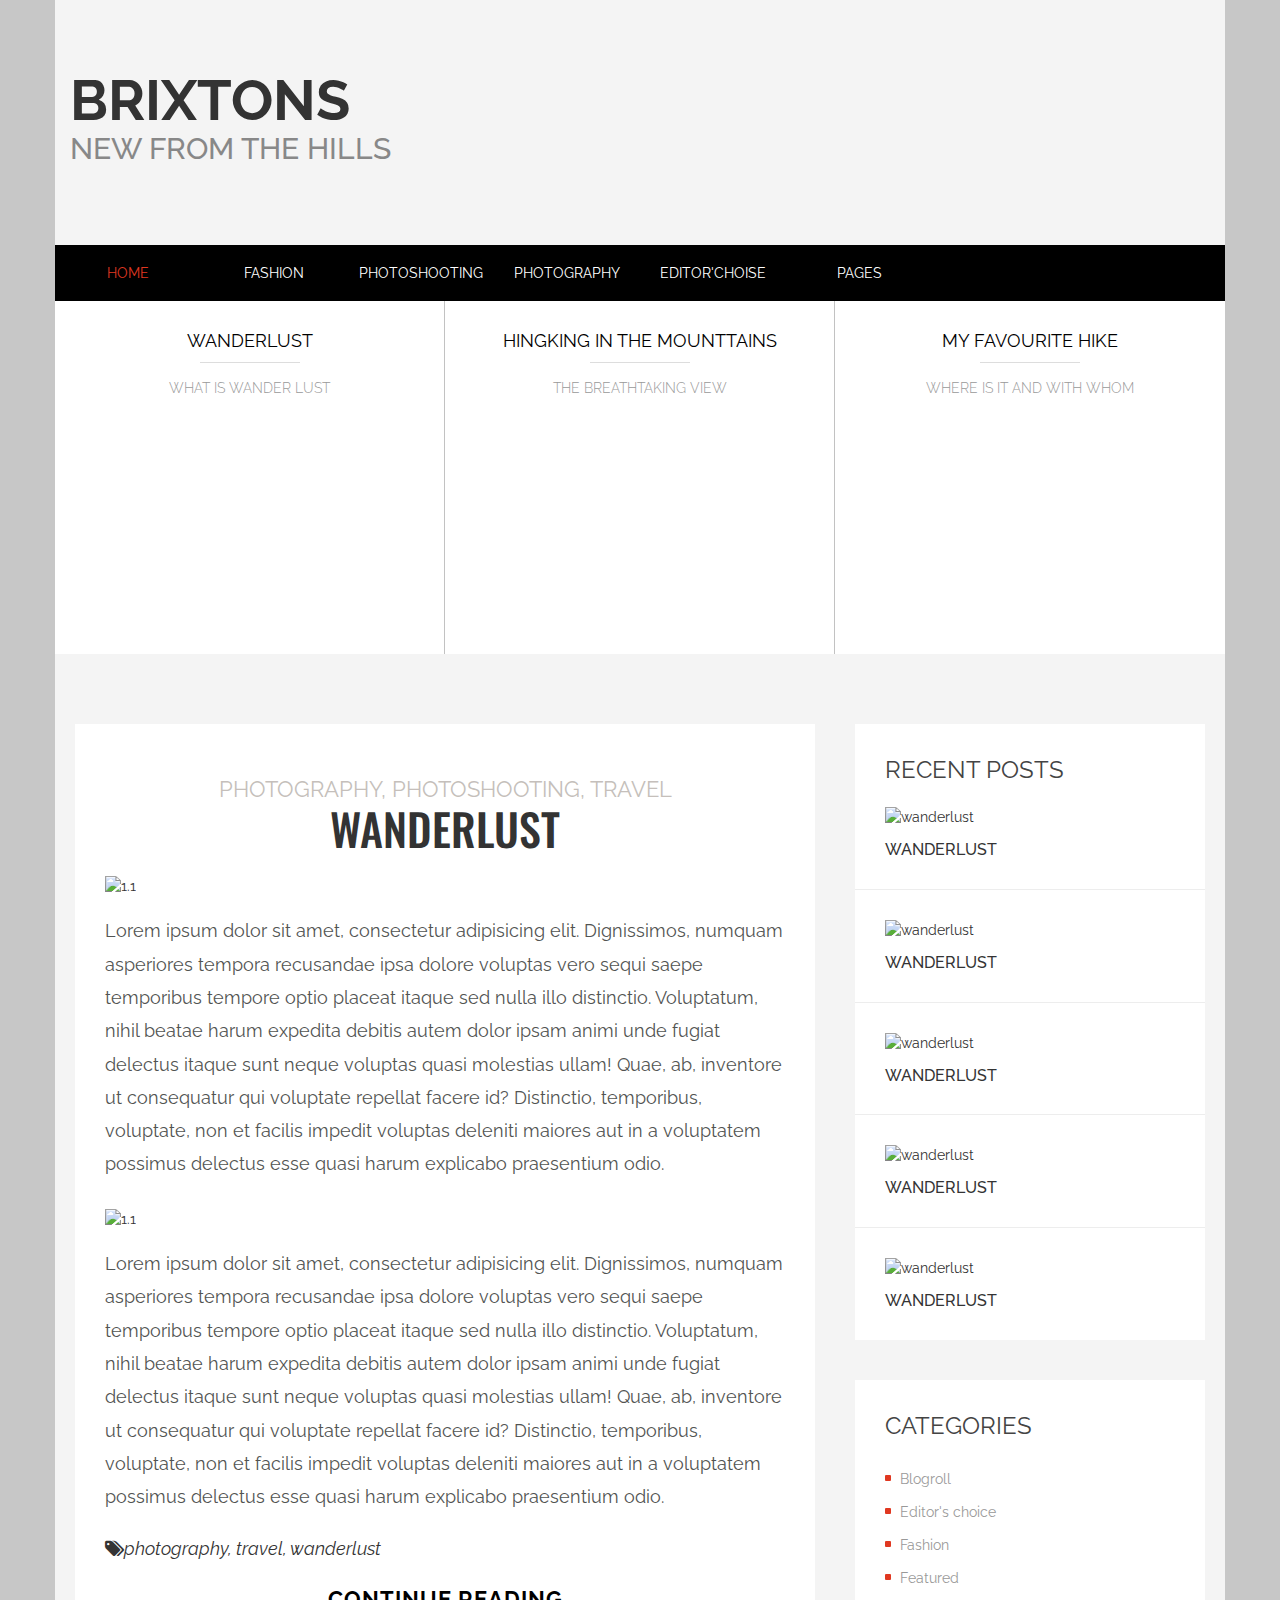
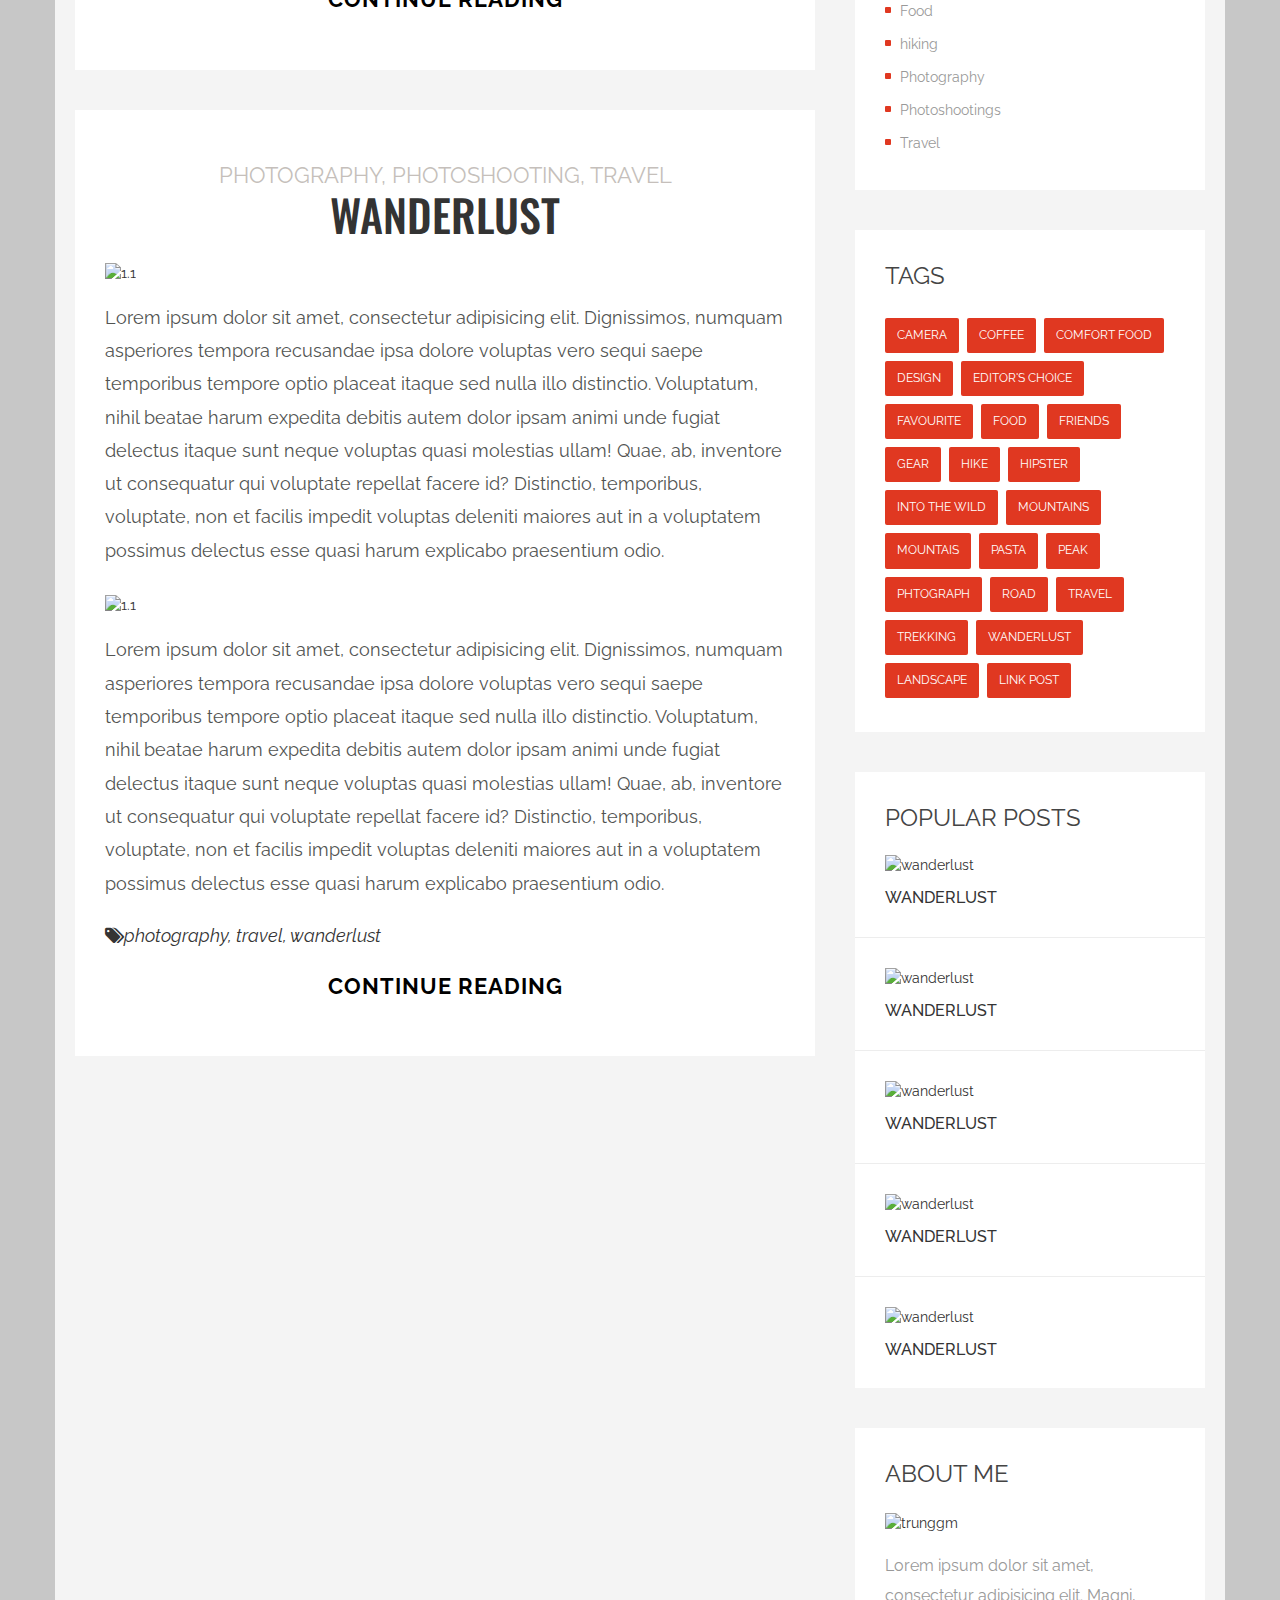
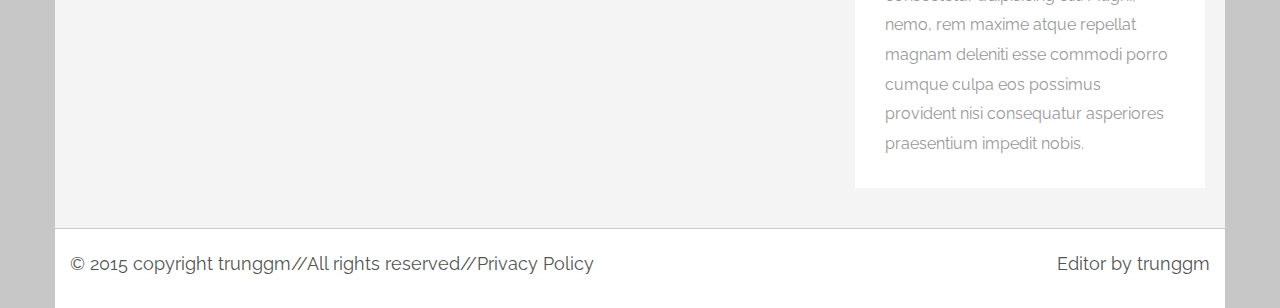
==== index.html @ 69739fd2 "add readme.md and fix error of view affix menu" ====
<!doctype html>
<html>
<head>
<meta charset="utf-8">
<meta name="viewport" content="width=device-width, initial-scale=1">
<title>Untitled Document</title>
<link href="https://fonts.googleapis.com/css?family=Oswald:300" rel="stylesheet">
<link href="https://fonts.googleapis.com/css?family=Raleway:300,400,600" rel="stylesheet">
<link rel="stylesheet" href="css/font-awesome.css">
<link href="css/bootstrap.css" rel="stylesheet">
<link href="css/style.css" rel="stylesheet">
<script type="text/javascript" src="js/jquery-3.1.0.min.js"></script>
<script type="text/javascript" src="js/bootstrap.min.js"></script>
</head>

<body style="background-color: #C7C7C7; position:relative;">
  <div class="container wrapper">
	<!--fixed navbar-->
    
    <!-- Header view -->
    <header>
      <div class="header-top row">
        <div class="col-md-4">
          <div class="header-logo">
          	<a class="header-logo-a" href="">
          		<h1 class="header-title header-top-title">brixtons</h1>
                  <h2 class="header-title header-top-small-tile">new from the hills</h2>
          	</a>
          </div>
        </div>
        <div class="col-md-8"></div>
      </div>

      <!-- Nav-bar -->
      <div class="header-nav row">
        <nav class="col-md-9 nav-bar">
          <ul class="row menu-ul nav-menu">
            <li class="col-md-2 menu-item nav-item selected"><a href="#">home</a></li>
            <li class="col-md-2 menu-item nav-item"><a href="#">fashion</a></li>
            <li class="col-md-2 menu-item nav-item"><a href="#">photoshooting</a></li>
            <li class="col-md-2 menu-item nav-item"><a href="#">photography</a></li>
            <li class="col-md-2 menu-item nav-item"><a href="#">editor'choise</a></li>
            <li class="col-md-2 menu-item nav-item"><a href="#">pages</a></li>
          </ul>
        </nav>
        <nav class="col-md-3 nav-social">
          <ul class="row menu-ul social-menu">
            <li class="col-md-3 menu-item social-item"></li>
            <li class="col-md-3 menu-item social-item"></li>
            <li class="col-md-3 menu-item social-item"></li>
            <li class="col-md-3 menu-item socila-item"></li>
          </ul>
        </nav>
      </div>

      <!-- Nav-bar-bottom -->
      <div class="header-bottom row">
        <div class="bottom-item col-md-4">
          <div class="bottom-item-title">
            <h3 class="bottom-item-heading">wanderlust</h3>
            <p class="bottom-item-desc">what is wander lust</p>
          </div>
          <div class="bottom-item-img">
          	<img class="img-responsive" src="http://brixton.premiumcoding.com/demo2/wp-content/uploads/2016/02/1.2.jpg" alt="wanderlust">
          </div>

        </div>
        <div class="bottom-item col-md-4">
          <div class="bottom-item-title">
            <h3 class="bottom-item-heading">Hingking in the mounttains</h3>
            <p class="bottom-item-desc">The breathtaking view</p>
          </div>
          <div class="bottom-item-img">
          	<img class="img-responsive" src="http://brixton.premiumcoding.com/demo2/wp-content/uploads/2016/02/14.1.jpg" alt="hiking the mountains">
          </div>
        </div>
        <div class="bottom-item col-md-4">
          <div class="bottom-item-title">
            <h3 class="bottom-item-heading">my favourite hike</h3>
            <p class="bottom-item-desc">where is it and with whom</p>
          </div>
          <div class="bottom-item-img">
          	<img class="img-responsive" src="http://brixton.premiumcoding.com/demo2/wp-content/uploads/2016/02/22.1.jpg" alt="where is it and with whom">
          </div>
        </div>
      </div>
    </header>

    <!-- Main view -->
    <main class="block-view">
      <div class="row main-wrap">
        <article class="col-md-8 article-view block-item">
          <section class="article-post-view">
            <div class="article-top">
              <div class="article-tag"><span class="article-tag-item">photography, photoshooting, travel</span></div>
              <h2 class="article-title">wanderlust</h2>
            </div>
            <div class="article-img">
              <img width="100%" height="auto" src="http://brixton.premiumcoding.com/demo2/wp-content/uploads/2015/01/1.1.jpg" class="" alt="1.1" srcset="http://brixton.premiumcoding.com/demo2/wp-content/uploads/2015/01/1.1-300x165.jpg 300w, http://brixton.premiumcoding.com/demo2/wp-content/uploads/2015/01/1.1-768x422.jpg 768w, http://brixton.premiumcoding.com/demo2/wp-content/uploads/2015/01/1.1-600x330.jpg 600w, http://brixton.premiumcoding.com/demo2/wp-content/uploads/2015/01/1.1-345x190.jpg 345w, http://brixton.premiumcoding.com/demo2/wp-content/uploads/2015/01/1.1.jpg 800w" sizes="(max-width: 800px) 100vw, 800px">
            </div>
            <div class="article-desc">
              <p>Lorem ipsum dolor sit amet, consectetur adipisicing elit. Dignissimos, numquam asperiores tempora recusandae ipsa dolore voluptas vero sequi saepe temporibus tempore optio placeat itaque sed nulla illo distinctio. Voluptatum, nihil beatae harum expedita debitis autem dolor ipsam animi unde fugiat delectus itaque sunt neque voluptas quasi molestias ullam! Quae, ab, inventore ut consequatur qui voluptate repellat facere id? Distinctio, temporibus, voluptate, non et facilis impedit voluptas deleniti maiores aut in a voluptatem possimus delectus esse quasi harum explicabo praesentium odio.</p>
               <img width="800" height="440" src="http://brixton.premiumcoding.com/demo2/wp-content/uploads/2015/01/1.1.jpg" class="" alt="1.1" srcset="http://brixton.premiumcoding.com/demo2/wp-content/uploads/2015/01/1.1-300x165.jpg 300w, http://brixton.premiumcoding.com/demo2/wp-content/uploads/2015/01/1.1-768x422.jpg 768w, http://brixton.premiumcoding.com/demo2/wp-content/uploads/2015/01/1.1-600x330.jpg 600w, http://brixton.premiumcoding.com/demo2/wp-content/uploads/2015/01/1.1-345x190.jpg 345w, http://brixton.premiumcoding.com/demo2/wp-content/uploads/2015/01/1.1.jpg 800w" sizes="(max-width: 800px) 100vw, 800px">
              <p>Lorem ipsum dolor sit amet, consectetur adipisicing elit. Dignissimos, numquam asperiores tempora recusandae ipsa dolore voluptas vero sequi saepe temporibus tempore optio placeat itaque sed nulla illo distinctio. Voluptatum, nihil beatae harum expedita debitis autem dolor ipsam animi unde fugiat delectus itaque sunt neque voluptas quasi molestias ullam! Quae, ab, inventore ut consequatur qui voluptate repellat facere id? Distinctio, temporibus, voluptate, non et facilis impedit voluptas deleniti maiores aut in a voluptatem possimus delectus esse quasi harum explicabo praesentium odio.</p>
            </div>
            <div class="category-tag">
            	<span class="tag-item"><i class="fa fa-tags" aria-hidden="true"></i><em>photography, travel, wanderlust</em></span>
            </div>
            <div class="reade-more">
            	<a href="#" class="more-link">continue reading</a>
            </div>
            
           	<!--<div class="bottom-post">
            	<div class="post-meta">
                	<a href="#" class="post-meta-time post-meta-item">January 23, 2015</a>
                    <a href="#" class="post-meta-author post-meta-item">by trunggm</a>
                </div>
                
                <div class="share-social"></div>
            	
            </div>-->
          </section>
          
          
           <section class="article-post-view">
            <div class="article-top">
              <div class="article-tag"><span class="article-tag-item">photography, photoshooting, travel</span></div>
              <h2 class="article-title">wanderlust</h2>
            </div>
            <div class="article-img">
              <img width="100%" height="auto" src="http://brixton.premiumcoding.com/demo2/wp-content/uploads/2015/01/1.1.jpg" class="" alt="1.1" srcset="http://brixton.premiumcoding.com/demo2/wp-content/uploads/2015/01/1.1-300x165.jpg 300w, http://brixton.premiumcoding.com/demo2/wp-content/uploads/2015/01/1.1-768x422.jpg 768w, http://brixton.premiumcoding.com/demo2/wp-content/uploads/2015/01/1.1-600x330.jpg 600w, http://brixton.premiumcoding.com/demo2/wp-content/uploads/2015/01/1.1-345x190.jpg 345w, http://brixton.premiumcoding.com/demo2/wp-content/uploads/2015/01/1.1.jpg 800w" sizes="(max-width: 800px) 100vw, 800px">
            </div>
            <div class="article-desc">
              <p>Lorem ipsum dolor sit amet, consectetur adipisicing elit. Dignissimos, numquam asperiores tempora recusandae ipsa dolore voluptas vero sequi saepe temporibus tempore optio placeat itaque sed nulla illo distinctio. Voluptatum, nihil beatae harum expedita debitis autem dolor ipsam animi unde fugiat delectus itaque sunt neque voluptas quasi molestias ullam! Quae, ab, inventore ut consequatur qui voluptate repellat facere id? Distinctio, temporibus, voluptate, non et facilis impedit voluptas deleniti maiores aut in a voluptatem possimus delectus esse quasi harum explicabo praesentium odio.</p>
               <img width="800" height="440" src="http://brixton.premiumcoding.com/demo2/wp-content/uploads/2015/01/1.1.jpg" class="" alt="1.1" srcset="http://brixton.premiumcoding.com/demo2/wp-content/uploads/2015/01/1.1-300x165.jpg 300w, http://brixton.premiumcoding.com/demo2/wp-content/uploads/2015/01/1.1-768x422.jpg 768w, http://brixton.premiumcoding.com/demo2/wp-content/uploads/2015/01/1.1-600x330.jpg 600w, http://brixton.premiumcoding.com/demo2/wp-content/uploads/2015/01/1.1-345x190.jpg 345w, http://brixton.premiumcoding.com/demo2/wp-content/uploads/2015/01/1.1.jpg 800w" sizes="(max-width: 800px) 100vw, 800px">
              <p>Lorem ipsum dolor sit amet, consectetur adipisicing elit. Dignissimos, numquam asperiores tempora recusandae ipsa dolore voluptas vero sequi saepe temporibus tempore optio placeat itaque sed nulla illo distinctio. Voluptatum, nihil beatae harum expedita debitis autem dolor ipsam animi unde fugiat delectus itaque sunt neque voluptas quasi molestias ullam! Quae, ab, inventore ut consequatur qui voluptate repellat facere id? Distinctio, temporibus, voluptate, non et facilis impedit voluptas deleniti maiores aut in a voluptatem possimus delectus esse quasi harum explicabo praesentium odio.</p>
            </div>
            <div class="category-tag">
            	<span class="tag-item"><i class="fa fa-tags" aria-hidden="true"></i><em>photography, travel, wanderlust</em></span>
            </div>
            <div class="reade-more">
            	<a href="#" class="more-link">continue reading</a>
            </div>
            
            <!--<div class="bottom-post">
            	<div class="post-meta">
                	<a href="#" class="post-meta-time post-meta-item">January 23, 2015</a>
                    <a href="#" class="post-meta-author post-meta-item">by trunggm</a>
                </div>
                
                <div class="share-social">
                </div>
            	
            </div>-->
          </section>
        </article>

        <aside class="col-md-4 aside-view block-item">
        	<div class="aside-block">
				<div class="block-top">
					<h3 class="block-title">recent posts</h3>
				</div>
                <div class="recent-post">
                	<div class="recent-post-item">
                    	<div class="recent-post-img">
                        	<a href="#">
                    			<img src="http://brixton.premiumcoding.com/demo2/wp-content/uploads/2015/01/1.1-285x155.jpg" alt="wanderlust" class="recent-post-img-img img-responsive">
                         	</a>
                        </div>
                        <div class="recent-post-title">
                        	<h4><a href="#">wanderlust</a></h4>
                       	</div>
                    </div>
                    
                    <div class="recent-post-item">
                    	<div class="recent-post-img">
                        	<a href="#">
                    			<img src="http://brixton.premiumcoding.com/demo2/wp-content/uploads/2015/01/1.1-285x155.jpg" alt="wanderlust" class="recent-post-img-img img-responsive">
                         	</a>
                        </div>
                        <div class="recent-post-title">
                        	<h4><a href="#">wanderlust</a></h4>
                       	</div>
                    </div>
                    
                    <div class="recent-post-item">
                    	<div class="recent-post-img">
                        	<a href="#">
                    			<img src="http://brixton.premiumcoding.com/demo2/wp-content/uploads/2015/01/1.1-285x155.jpg" alt="wanderlust" class="recent-post-img-img img-responsive">
                         	</a>
                        </div>
                        <div class="recent-post-title">
                        	<h4><a href="#">wanderlust</a></h4>
                       	</div>
                    </div>
                    
                    <div class="recent-post-item">
                    	<div class="recent-post-img">
                        	<a href="#">
                    			<img src="http://brixton.premiumcoding.com/demo2/wp-content/uploads/2015/01/1.1-285x155.jpg" alt="wanderlust" class="recent-post-img-img img-responsive">
                         	</a>
                        </div>
                        <div class="recent-post-title">
                        	<h4><a href="#">wanderlust</a></h4>
                       	</div>
                    </div>
                    
                    <div class="recent-post-item">
                    	<div class="recent-post-img">
                        	<a href="#">
                    			<img src="http://brixton.premiumcoding.com/demo2/wp-content/uploads/2015/01/1.1-285x155.jpg" alt="wanderlust" class="recent-post-img-img img-responsive">
                         	</a>
                        </div>
                        <div class="recent-post-title">
                        	<h4><a href="#">wanderlust</a></h4>
                       	</div>
                    </div>
                </div>
                
          </div> 
            
            
          <div class="aside-block">
				<div class="block-top">
					<h3 class="block-title">categories</h3>
				</div>
                <ul class="list-ctg">
                	<li class="list-ctg-item"><a href="#">Blogroll</a></li>
                	<li class="list-ctg-item"><a href="#">Editor's choice</a></li>
                	<li class="list-ctg-item"><a href="#">Fashion</a></li>
                	<li class="list-ctg-item"><a href="#">Featured</a></li>
                	<li class="list-ctg-item"><a href="#">Food</a></li>
                	<li class="list-ctg-item"><a href="#">hiking</a></li>
                	<li class="list-ctg-item"><a href="#">Photography</a></li>
                	<li class="list-ctg-item"><a href="#">Photoshootings</a></li>
                	<li class="list-ctg-item"><a href="#">Travel</a></li>
                </ul>
                
          </div>
         
         <div class="aside-block">
				<div class="block-top">
					<h3 class="block-title">Tags</h3>
				</div>
                <div class="list-tag">
                	<a href="#" class="list-tag-item">camera</a>
                	<a href="#" class="list-tag-item">coffee</a>
                	<a href="#" class="list-tag-item">comfort food</a>
                	<a href="#" class="list-tag-item">design</a>
                	<a href="#" class="list-tag-item">editor's choice</a>
                	<a href="#" class="list-tag-item">favourite</a>
                	<a href="#" class="list-tag-item">food</a>
                	<a href="#" class="list-tag-item">friends</a>
                	<a href="#" class="list-tag-item">gear</a>
                	<a href="#" class="list-tag-item">hike</a>
                	<a href="#" class="list-tag-item">hipster</a>
                	<a href="#" class="list-tag-item">into the wild</a>
                	<a href="#" class="list-tag-item">mountains</a>
                	<a href="#" class="list-tag-item">mountais</a>
                	<a href="#" class="list-tag-item">pasta</a>
                	<a href="#" class="list-tag-item">peak</a>
                	<a href="#" class="list-tag-item">phtograph</a>
                	<a href="#" class="list-tag-item">road</a>
                	<a href="#" class="list-tag-item">travel</a>
                	<a href="#" class="list-tag-item">trekking</a>
                	<a href="#" class="list-tag-item">wanderlust</a>
                	<a href="#" class="list-tag-item">landscape</a>
                	<a href="#" class="list-tag-item">link post</a>
                </div>
                
          </div> 
          
          
          
          <div class="aside-block">
				<div class="block-top">
					<h3 class="block-title">popular posts</h3>
				</div>
                <div class="recent-post">
                	<div class="recent-post-item">
                    	<div class="recent-post-img">
                        	<a href="#">
                    			<img src="http://brixton.premiumcoding.com/demo2/wp-content/uploads/2015/01/1.1-285x155.jpg" alt="wanderlust" class="recent-post-img-img img-responsive">
                         	</a>
                        </div>
                        <div class="recent-post-title">
                        	<h4><a href="#">wanderlust</a></h4>
                       	</div>
                    </div>
                    
                    <div class="recent-post-item">
                    	<div class="recent-post-img">
                        	<a href="#">
                    			<img src="http://brixton.premiumcoding.com/demo2/wp-content/uploads/2015/01/1.1-285x155.jpg" alt="wanderlust" class="recent-post-img-img img-responsive">
                         	</a>
                        </div>
                        <div class="recent-post-title">
                        	<h4><a href="#">wanderlust</a></h4>
                       	</div>
                    </div>
                    
                    <div class="recent-post-item">
                    	<div class="recent-post-img">
                        	<a href="#">
                    			<img src="http://brixton.premiumcoding.com/demo2/wp-content/uploads/2015/01/1.1-285x155.jpg" alt="wanderlust" class="recent-post-img-img img-responsive">
                         	</a>
                        </div>
                        <div class="recent-post-title">
                        	<h4><a href="#">wanderlust</a></h4>
                       	</div>
                    </div>
                    
                    <div class="recent-post-item">
                    	<div class="recent-post-img">
                        	<a href="#">
                    			<img src="http://brixton.premiumcoding.com/demo2/wp-content/uploads/2015/01/1.1-285x155.jpg" alt="wanderlust" class="recent-post-img-img img-responsive">
                         	</a>
                        </div>
                        <div class="recent-post-title">
                        	<h4><a href="#">wanderlust</a></h4>
                       	</div>
                    </div>
                    
                    <div class="recent-post-item">
                    	<div class="recent-post-img">
                        	<a href="#">
                    			<img src="http://brixton.premiumcoding.com/demo2/wp-content/uploads/2015/01/1.1-285x155.jpg" alt="wanderlust" class="recent-post-img-img img-responsive">
                         	</a>
                        </div>
                        <div class="recent-post-title">
                        	<h4><a href="#">wanderlust</a></h4>
                       	</div>
                    </div>
                </div>
                
          </div> 
          
          
          <div class="aside-block">
				<div class="block-top">
					<h3 class="block-title">about me</h3>
				</div>
                <div class="about-me-item">
                	<img src="http://brixton.premiumcoding.com/demo2/wp-content/uploads/2016/02/about-me.jpg" alt="trunggm" class="about-me-avt">
                	<p class="about-me-desc">Lorem ipsum dolor sit amet, consectetur adipisicing elit. Magni, nemo, rem maxime atque repellat magnam deleniti esse commodi porro cumque culpa eos possimus provident nisi consequatur asperiores praesentium impedit nobis.</p>
                </div>
                
          </div> 
        </aside>
      </div>
    </main>

    <!-- Footer view -->
    <footer>
      <div class="row footer-bottom">
      	<div class="col-md-6 footer-left">
        	<p>© 2015 copyright trunggm//All rights reserved//Privacy Policy</p>
        </div>
      	<div class="col-md-6 footer-right">
        	<p>Editor by <a href="#">trunggm</a></p>
        </div>
      </div>
    </footer>
  </div>
  
  
  <script>
  	var affixElement = '.header-nav';
	$(affixElement).affix({
	  offset: {
		// Distance of between element and top page
		top: function () {
		  return (this.top = $(affixElement).offset().top)
		}
	  }
	});
  </script>
</body>
</html>
---- css/style.css ----
@charset "utf-8";
body {
	font-family: 'Raleway', sans-serif;
}
.wrapper {
	background-color: #F4F4F4;
}


/*=========================== HTML TEXT - LAYOUT =========================*/


h1,
h2,
h3,
h4,
h5,
h6 {
	
	text-transform: uppercase;

}
p {
	margin-top: 18px;
	margin-bottom: 27px;
	line-height: 1.85em;
	color: #525452;
	font-size: 18px;
}
a {
	color: inherit;
}
a:hover {
	color: #e03821;
	text-decoration: none;
}
header {
	width: 100%;
}

.header-nav {
	display: block!important;;

}




.header-top {
	background-color: #F4F4F4;
}

.header-logo {
	margin-top: 70px;
	margin-bottom: 80px;
}
.header-logo-a:hover {
	text-decoration: none;
}


.header-title {
	margin: 0;
	color: #333333;
}
.header-top-title {
	font-weight: bold;
	font-size: 4em;
}
.header-top-small-tile {
	color: #888888;
}




.header-nav {
	background-color: #000000;
	color: #FFFFFF;
}

.menu-ul {
	padding: 0;
	list-style-type: none;
	margin-bottom: 0px;
}
.menu-item {
	padding: 18px 0;
	text-transform: uppercase;
	text-align: center;
}
.selected {
	color: #E03821;
}

.menu-item:hover, 
.menu-item:focus {
	color: #E03821;
}


.bottom-item {
	background-color: #FFFFFF;
	color: #000000;
	text-align: center;
	text-transform: uppercase;
	margin-top: 0px;
	margin-bottom: 0px;
	padding: 0;
	border-right: 1px solid #C2C2C2;
}

.bottom-item:last-of-type {
	border-right-style: none;
}

.bottom-item:hover, .bottom-item:focus {
	color: #FFFFFF;
	background-color: #0D0D0D;
}

.bottom-item:hover .bottom-item-title:after {
	border-top-color: #0D0D0D;
}

.bottom-item-title {
	margin: 0;
	padding-top: 30px;
	padding-bottom: 30px;
	height: 134px;
	position: relative;
	background-color: #FFFFFF;
	z-index: 2;
}

.bottom-item:hover .bottom-item-title{
	background-color: #0D0D0D;
}

.bottom-item-title:after {
	content: '';
    width: 0;
    height: 0;
    border-top: 15px solid #fff;
    border-top: 15px solid rgba(255,255,255,15);
    border-left: 20px solid transparent;
    border-right: 20px solid transparent;
    position: absolute;
    float: left;
    left: 50%;
    bottom: -14px;
    margin-left: -20px;
}


.bottom-item-heading {
	margin: 0;
	font-weight: normal;
	font-size: 18px;
	padding-bottom: 8px;

}


.bottom-item-desc {
	margin: 0;
	padding-top: 18px;
	color: #999999;
	font-weight: 300;
	font-size: 14px;
}

.bottom-item-desc:before {
	content: '';
    width: 100px;
    height: 1px;
    background: #ddd;
    position: absolute;
    margin-top: -14px;
    left: 50%;
    margin-left: -50px;
    float: left;
}

.bottom-item-img {
	margin-top: -24px;
	z-index: 1;
	height: 243px;
}
.bottom-item-img img {
	margin-top: -24px;
	z-index: 1;
	height: 243px;
}

img {
	width: 100%;
}


/*============================================================================================*/
.block-view {
	padding-top: 70px;
}




.block-item {
	padding: 0 20px;

}

.article-post-view {
	background-color: #FFFFFF;
	padding-left: 30px;
	padding-right: 30px;
	padding-bottom: 30px;
	margin-bottom: 40px;
}

.article-top {
	text-align: center;
	padding-top: 50px;
	padding-bottom: 22px;
}

.article-tag,
.article-title {
	margin: 0;
}
.article-tag {
}
.article-tag-item {
	text-transform: uppercase;
	font-size: 22px;
	color: #C5BFBB;
}

.article-tag:before {
	width: 80px;
    height: 8px;
    background: url(images/brixton-border-left.png) 0 1px no-repeat;
    margin-top: 12px;
    margin-left: -90px;
    position: absolute;
    content: '';
}

.article-tag:after {
	width: 80px;
    height: 8px;
    background: url(images/brixton-border-right.png) 0 1px no-repeat;
    margin-top: 12px;
	margin-top-color:#c5bfbb;
    margin-left: 10px;
    position: absolute;
    content: '';
}
.article-title {
	font-family: 'Oswald', sans-serif;
	font-size: 44px!important;
	color: #333333;
	line-height: 48px;
}
.article-desc {
}
.article-desc img {
	width: 100%;
	height: auto;
}
.tag-item {
	color: #343434;
	font-size: 18px;
	text-align: left;
	text-transform: lowercase;
	line-height: 0em;
}
.category-tag   {
	padding-top: 0px;
	padding-bottom: 24px;
}
.reade-more {
	text-align: center;
	padding-bottom: 24px;
}
.more-link {
	font-size: 22px;
	color: #000000;
	text-transform: uppercase;
	font-weight: bold;
	letter-spacing: 1px;
}
.more-link:hover {
	color: #000000;
	border-bottom: 2px solid #333;
	text-decoration: none;
}


.bottom-post {
	margin-left: -30px;
	margin-right: -30px;
	float: left;
	background-color: #fff;
	border-top-width: 1px;
    border-top-style: ridge;
}

.post-meta {
	padding-left: 30px;
	padding-right: 30px;
	float: left;
	text-transform: uppercase;
	font-size: 20px;
	font-weight: normal;
	line-height: 47px;
	height: 47px;
	background-color: #333;
	margin: 40px 0;
	width: auto;
}

.post-meta:after {
    width: 40px;
    height: 47px;
    background: url(images/brixton-meta-ribbon.png) 0 0 no-repeat;
    margin-top: 0px;
    margin-left: 0px;
    position: relative;
    float: right;
    bottom: 0;
    right: -30px;
    content: '';
}

.post-meta-item {
	color: #FFFFFF;
}
.share-social {
	float: right;
}

.post-meta-item:hover {
	color: #fff;
	text-decoration: none;
	border-bottom: 2px solid #333;
}
.aside-block {
	width: 100%;
	background-color: #fff;
	padding-left: 30px;
	padding-right: 30px;
	padding-top: 30px;
	padding-bottom: 30px;
	margin-bottom: 40px;
}
.block-title {
	font-weight: normal;
	font-size: 24px;
	margin: 0;
	color: #444;
	padding-top: 3px;
	padding-bottom: 24px;
}
.list-ctg {
	margin: 0;
	padding-left: 15px;
	list-style-type: none;
}
.list-ctg-item {
	margin-left: 0px;
	padding-top: 15;
	line-height: 33px;
}
.list-ctg-item a {
	color: #999;
}
.list-ctg-item a:hover {
	color: #E03821;
	text-decoration: none;
	
}



.list-ctg-item:before {
	align-items:center;
	width: 6px;
    height: 6px;
    background: #e03821;
    margin-top: 12px;
    margin-left: -15px;
    position: absolute;
    border-radius: 1px;
    content: '';	
}
.list-tag-item {
	color: #fff;
	text-align: center;
	text-transform: uppercase;
	background-color: #E03821;
	font-size: 12px;
	padding-left: 12px;
	padding-right: 12px;
	display: inline-block;
	padding-top: 9px;
	padding-bottom: 9px;
	margin-bottom: 4px;
	margin-top: 4px;
	border-radius: 2px;
	margin-right: 4px;
}
.list-tag-item:hover {
	color: #FFFFFF;
}
.recent-post-item {
	margin-left: -30px;
	margin-right: -30px;
	padding-left: 30px;
	padding-bottom: 30px;
	padding-right: 30px;
	border-bottom: 1px solid #EDEDED;
	padding-top: 30px;
}
.recent-post-item:first-of-type {
	padding-top: 0px;
}

.recent-post-item:last-of-type {
	border-bottom-style: none;
	padding-bottom: 0px;
}

.recent-post-img {
	padding: 0;
}
.recent-post-title h4 {
	padding: 0;
	margin-top: 12px;
	margin-bottom: 0px;
}
.recent-post-title a {
	color: #343434;
	font-size: 16px;
}
.recent-post-title a:hover {
	text-decoration: none;
	color: #E03821;
}
.about-me-avt {
	width: 100%;
	height: auto;
}

.about-me-desc {
	margin-bottom: 0px;
	color: #999;
	font-size: 16px;
}
footer {
	background-color: #FFFFFF;
	border-top: 1px solid #CBCBCB;
	margin-left: -15px;
	margin-right: -15px;
	padding-left: 15px;
	padding-right: 15px;
}
.footer-right {
	text-align: right;
}


/*add fixed menu*/
.affix {
	z-index: -10;	
}

@media screen and (min-width:992px){
	.affix {
		top: 8px;
		z-index: 10;
		width: 970px!important;
		display: block!important;
	}
}


@media screen and (min-width:1200px){
	.affix {
		top: 8px;
		z-index: 10;
		width: 1170px!important;
		display: block!important;
	}
}
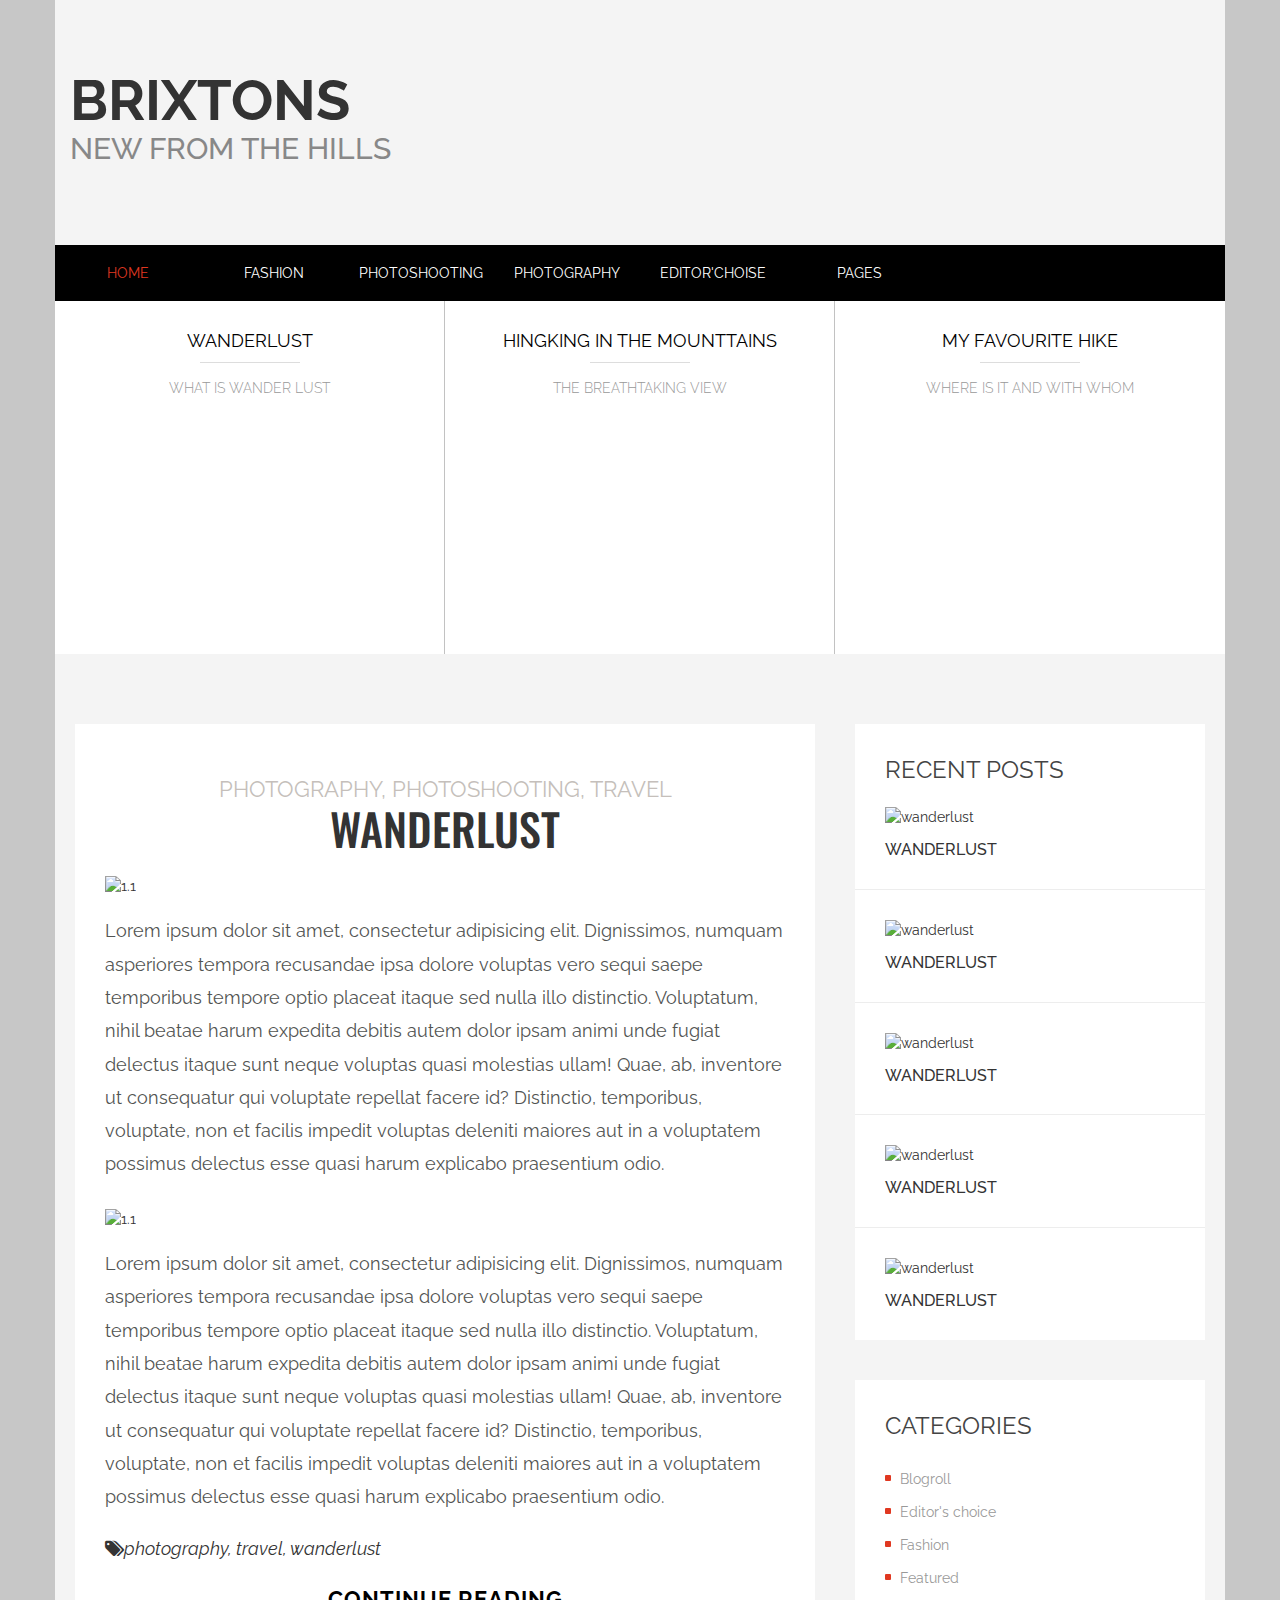
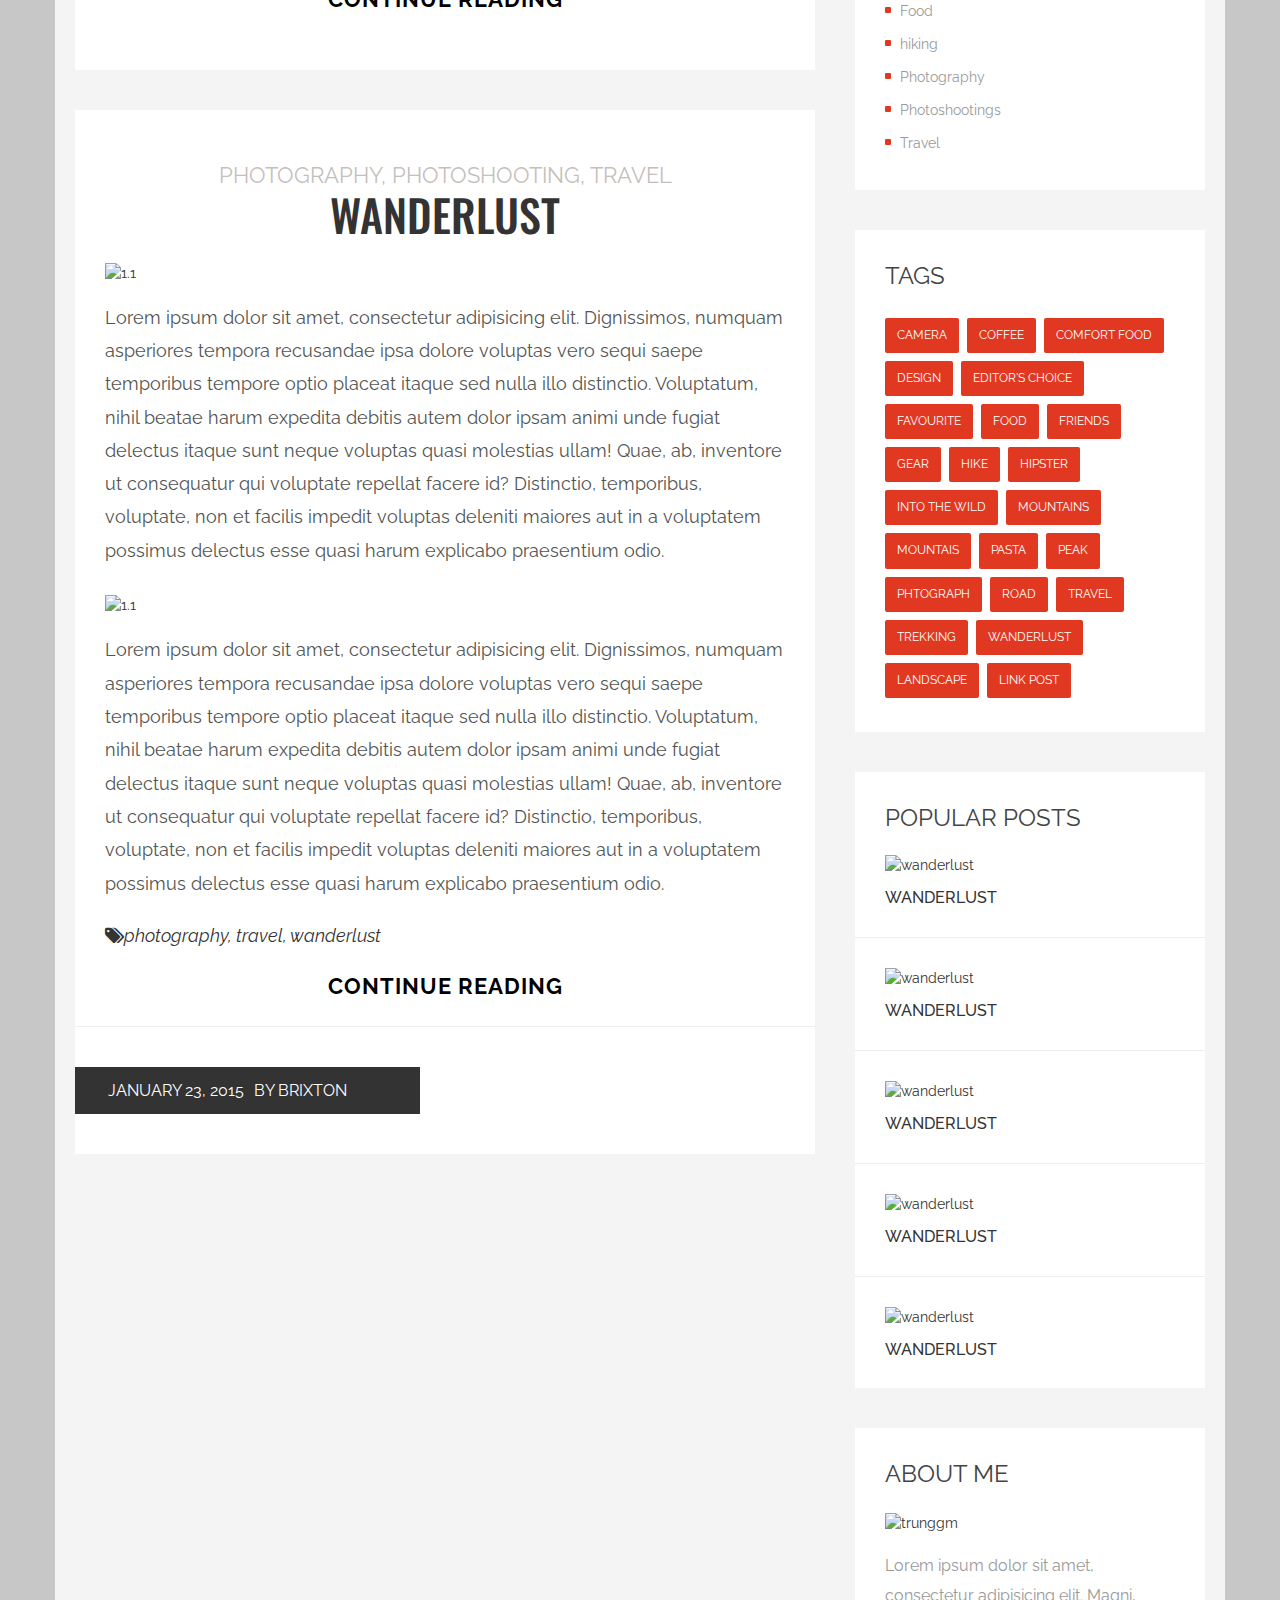
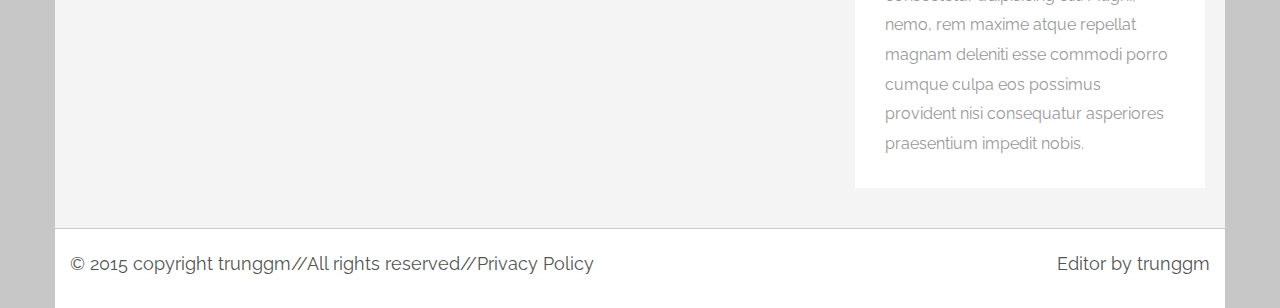
==== commit 3ec68586: "meta tag error" ====
--- a/index.html
+++ b/index.html
@@ -33,7 +33,7 @@
 
       <!-- Nav-bar -->
       <div class="header-nav row">
-        <nav class="col-md-9 nav-bar">
+        <nav class="col-md-9 nav-bar">	
           <ul class="row menu-ul nav-menu">
             <li class="col-md-2 menu-item nav-item selected"><a href="#">home</a></li>
             <li class="col-md-2 menu-item nav-item"><a href="#">fashion</a></li>
@@ -85,7 +85,11 @@
         </div>
       </div>
     </header>
-
+    
+    
+    
+    
+	
     <!-- Main view -->
     <main class="block-view">
       <div class="row main-wrap">
@@ -142,17 +146,15 @@
             	<a href="#" class="more-link">continue reading</a>
             </div>
             
-            <!--<div class="bottom-post">
-            	<div class="post-meta">
-                	<a href="#" class="post-meta-time post-meta-item">January 23, 2015</a>
-                    <a href="#" class="post-meta-author post-meta-item">by trunggm</a>
-                </div>
-                
-                <div class="share-social">
-                </div>
-            	
-            </div>-->
-          </section>
+            <div class="row bottom-post">
+            	<div class="col-md-8 meta-tag">
+                	<div class="post-meta">
+                        <a href="#">january 23, 2015</a>
+                        <a href="#">by brixton</a>
+                    </div>
+               	</div>
+            </div>
+</section>
         </article>
 
         <aside class="col-md-4 aside-view block-item">
--- a/css/style.css
+++ b/css/style.css
@@ -301,44 +301,59 @@
 .bottom-post {
 	margin-left: -30px;
 	margin-right: -30px;
-	float: left;
-	background-color: #fff;
+	padding-top: 40px;
+	padding-bottom: 10px;
 	border-top-width: 1px;
-    border-top-style: ridge;
+	border-top-style: outset;
+	
+}
+
+.meta-tag {
+		
 }
 
 .post-meta {
+	margin-left: -15px;
 	padding-left: 30px;
 	padding-right: 30px;
+	height: 47px;
+	line-height: 47px;
 	float: left;
-	text-transform: uppercase;
-	font-size: 20px;
-	font-weight: normal;
-	line-height: 47px;
-	height: 47px;
+	color: #FFFFFF;
 	background-color: #333;
-	margin: 40px 0;
-	width: auto;
+	text-transform: uppercase;
+	font-size: 16px;
+}
+
+.post-meta a{
+	padding: 0px 3px;
+    color: #fff !important;
+    font-style: normal;
+    border-bottom: 2px solid #333;
+    display: inline;
+}
+
+.post-meta a:hover {
+	
 }
 
 .post-meta:after {
     width: 40px;
     height: 47px;
-    background: url(images/brixton-meta-ribbon.png) 0 0 no-repeat;
+    background: url(../images/brixton-meta-ribbon.png) 0 0 no-repeat;
     margin-top: 0px;
     margin-left: 0px;
     position: relative;
-    float: right;
+	float: right;
     bottom: 0;
     right: -30px;
     content: '';
 }
 
 .post-meta-item {
-	color: #FFFFFF;
+	color: #fff;
 }
 .share-social {
-	float: right;
 }
 
 .post-meta-item:hover {
@@ -346,6 +361,9 @@
 	text-decoration: none;
 	border-bottom: 2px solid #333;
 }
+
+
+/*=================================== Aside layout =====================================*/
 .aside-block {
 	width: 100%;
 	background-color: #fff;
@@ -435,6 +453,13 @@
 .recent-post-img {
 	padding: 0;
 }
+.recent-post-img-img {
+	width: 100%;
+	max-width: 300px;
+	height: auto;
+}
+
+
 .recent-post-title h4 {
 	padding: 0;
 	margin-top: 12px;
@@ -488,11 +513,9 @@
 
 @media screen and (min-width:1200px){
 	.affix {
-		top: 8px;
+		top: 0;
 		z-index: 10;
 		width: 1170px!important;
 		display: block!important;
 	}
 }
-
-
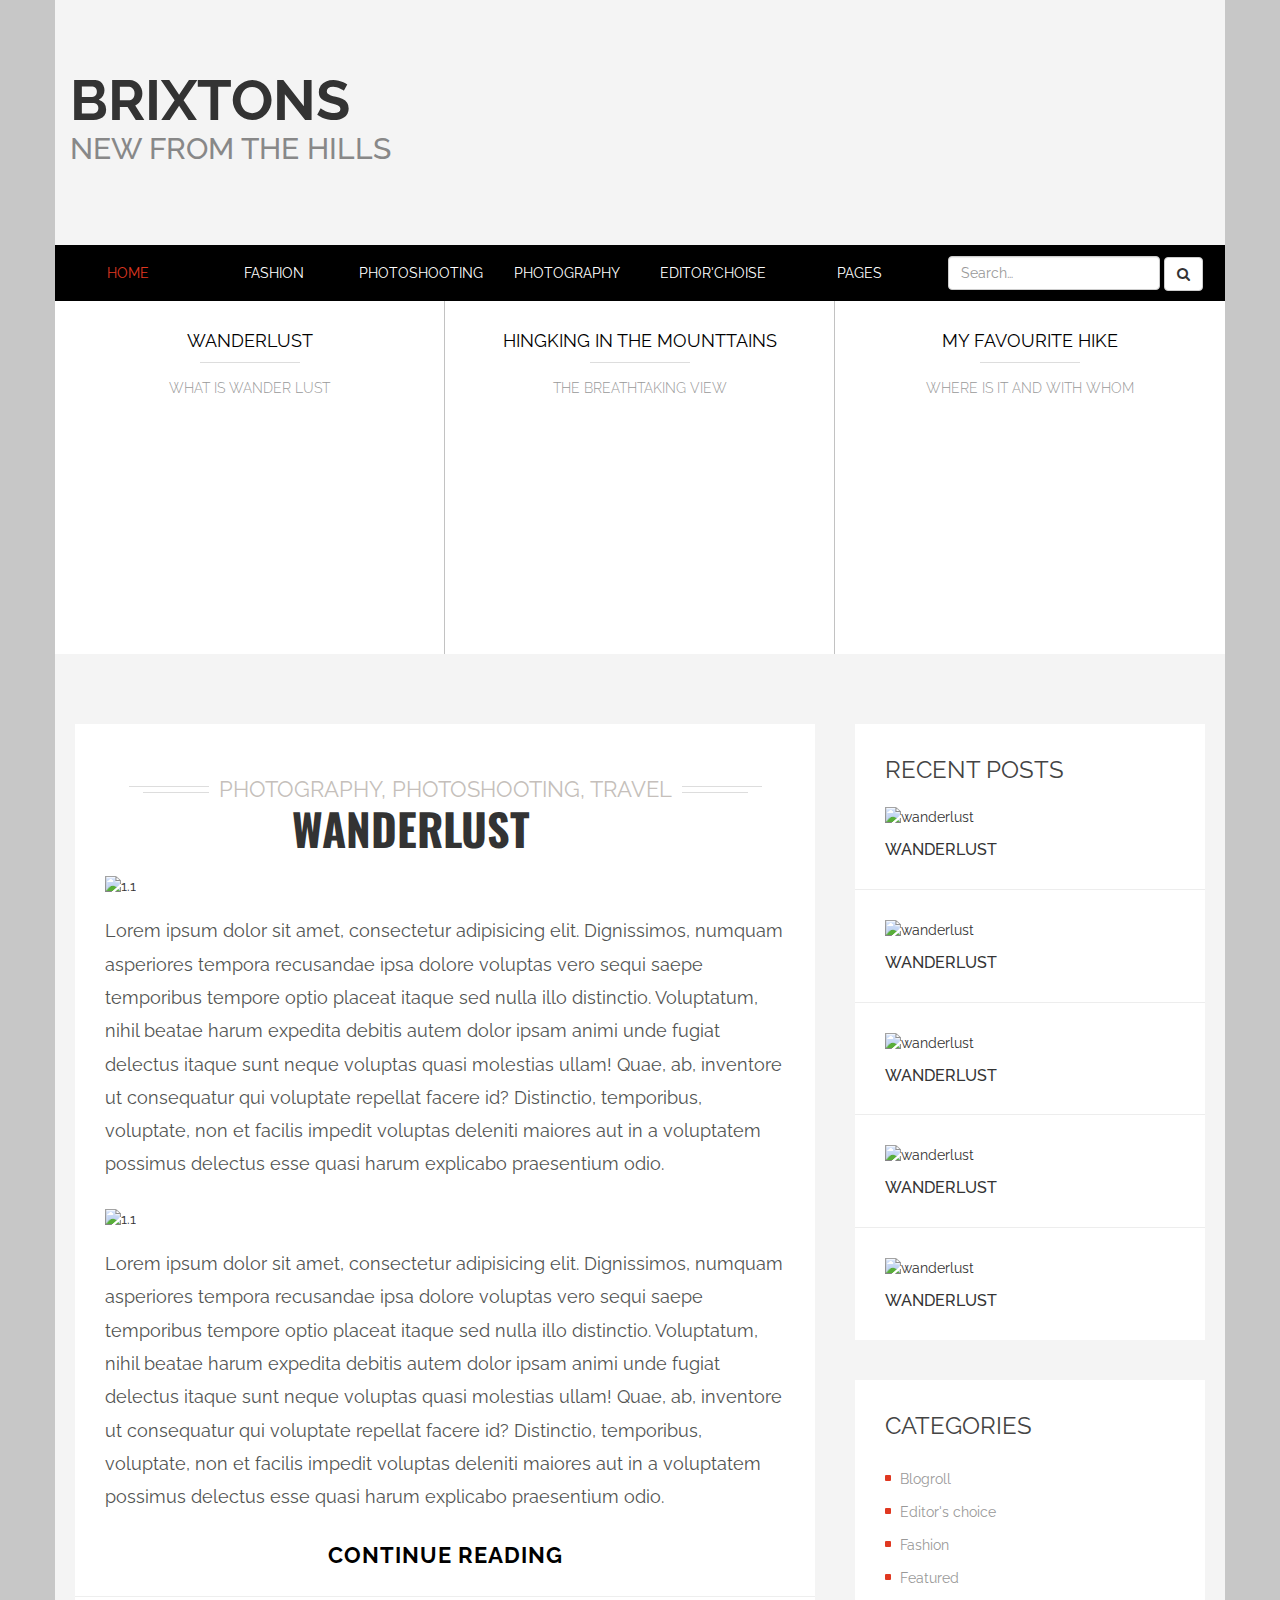
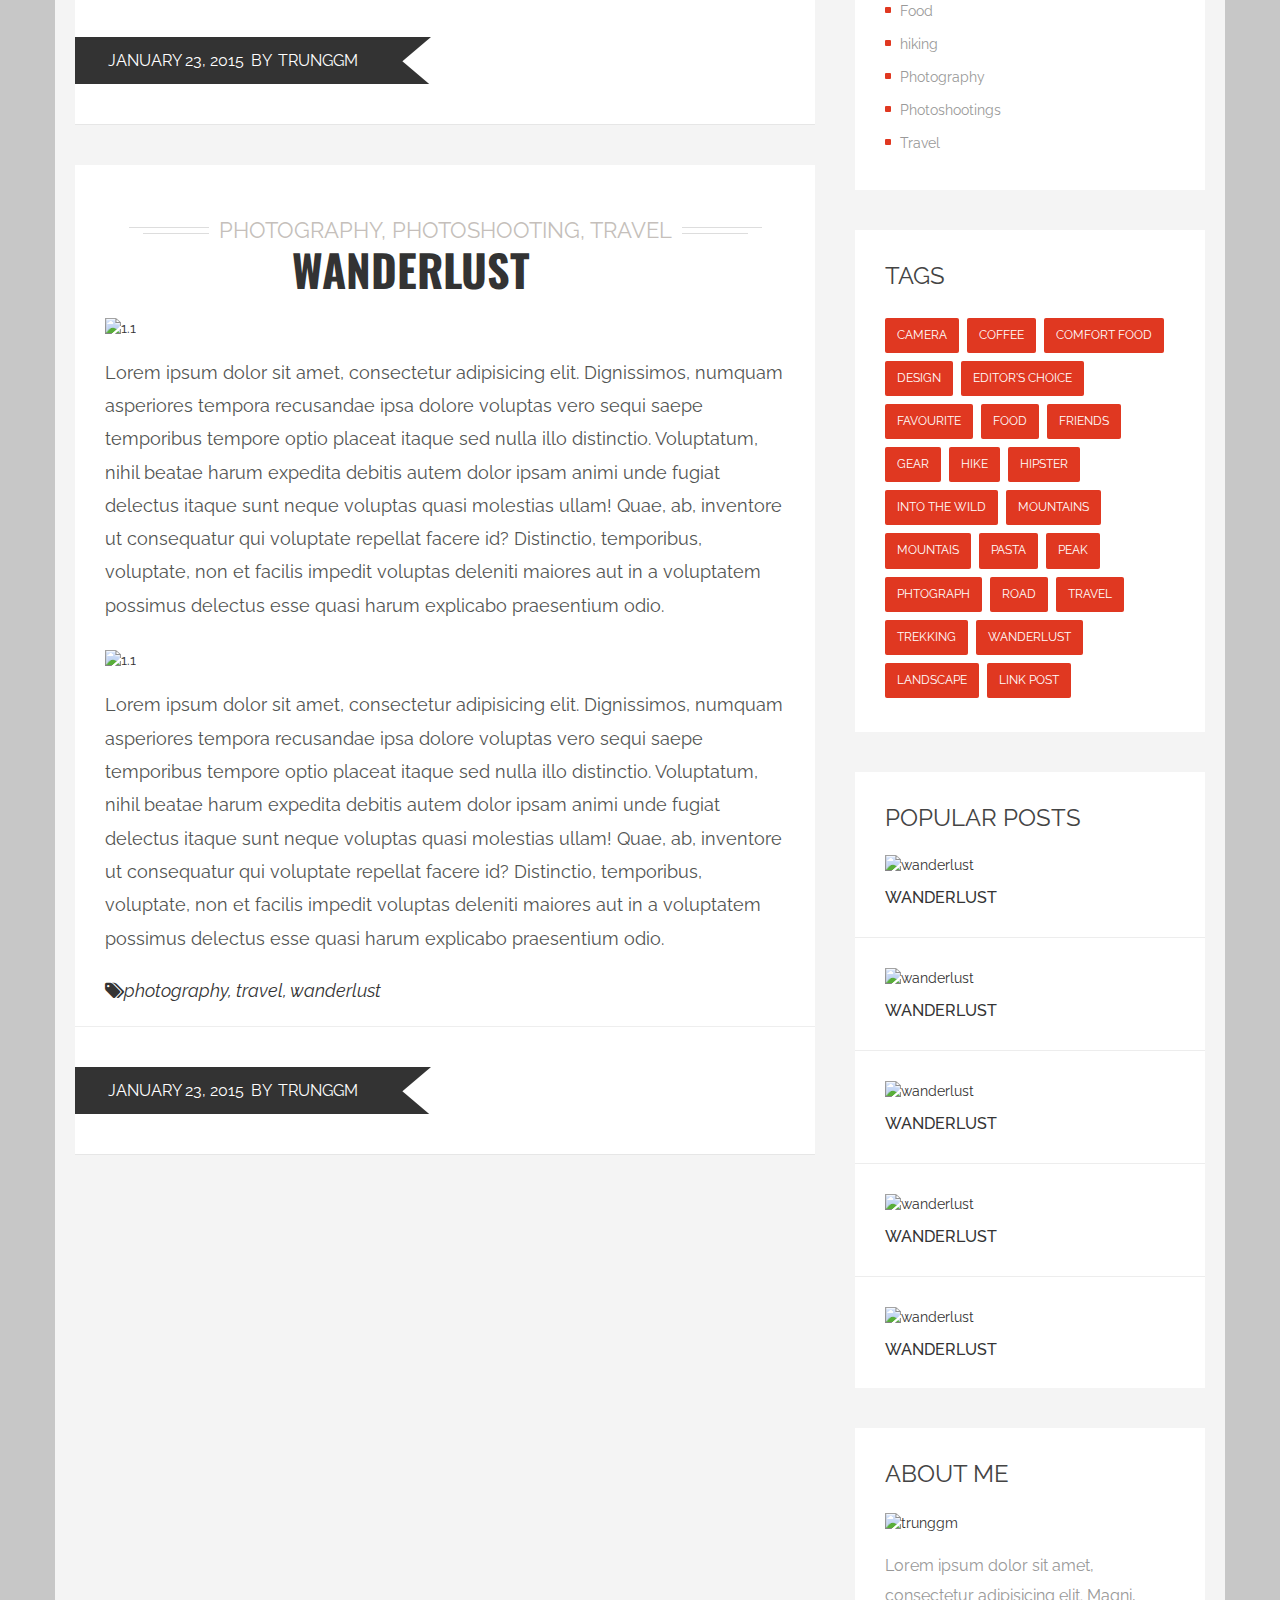
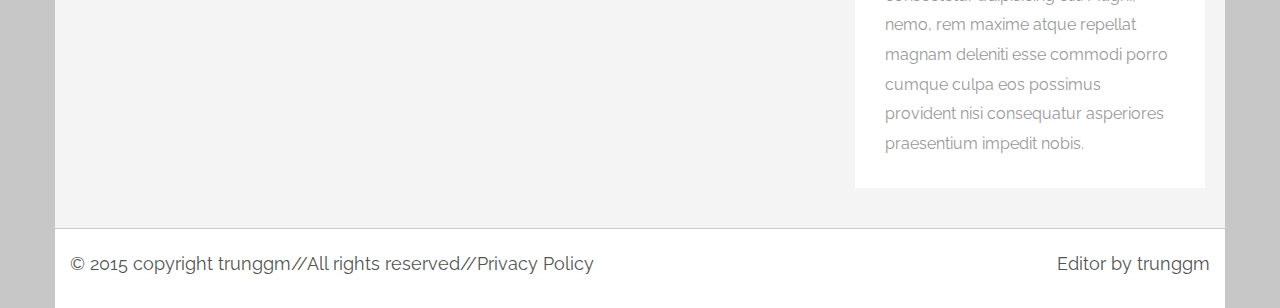
==== commit fa2a8bcc: "add search-bar" ====
--- a/index.html
+++ b/index.html
@@ -3,12 +3,15 @@
 <head>
 <meta charset="utf-8">
 <meta name="viewport" content="width=device-width, initial-scale=1">
-<title>Untitled Document</title>
+<title>Trunggm - Blog template</title>
+
 <link href="https://fonts.googleapis.com/css?family=Oswald:300" rel="stylesheet">
 <link href="https://fonts.googleapis.com/css?family=Raleway:300,400,600" rel="stylesheet">
 <link rel="stylesheet" href="css/font-awesome.css">
+<link href="css/pagination.css" rel="stylesheet" type="text/css">
 <link href="css/bootstrap.css" rel="stylesheet">
 <link href="css/style.css" rel="stylesheet">
+
 <script type="text/javascript" src="js/jquery-3.1.0.min.js"></script>
 <script type="text/javascript" src="js/bootstrap.min.js"></script>
 </head>
@@ -43,15 +46,17 @@
             <li class="col-md-2 menu-item nav-item"><a href="#">pages</a></li>
           </ul>
         </nav>
-        <nav class="col-md-3 nav-social">
-          <ul class="row menu-ul social-menu">
-            <li class="col-md-3 menu-item social-item"></li>
-            <li class="col-md-3 menu-item social-item"></li>
-            <li class="col-md-3 menu-item social-item"></li>
-            <li class="col-md-3 menu-item socila-item"></li>
-          </ul>
+        <nav class="col-md-3 nav-search">
+             <form role="search" id="search-nav" method="get" action="#">
+                <input type="search" class="form-control search-item-item search-bar" placeholder="Search…" value="" name="s" title="search:">
+                <button type="submit" class="btn btn-default search-item-item">
+                        <span class="fa fa-search"> </span>
+                </button>
+            </form>       
         </nav>
       </div>
+      
+      
 
       <!-- Nav-bar-bottom -->
       <div class="header-bottom row">
@@ -107,9 +112,9 @@
                <img width="800" height="440" src="http://brixton.premiumcoding.com/demo2/wp-content/uploads/2015/01/1.1.jpg" class="" alt="1.1" srcset="http://brixton.premiumcoding.com/demo2/wp-content/uploads/2015/01/1.1-300x165.jpg 300w, http://brixton.premiumcoding.com/demo2/wp-content/uploads/2015/01/1.1-768x422.jpg 768w, http://brixton.premiumcoding.com/demo2/wp-content/uploads/2015/01/1.1-600x330.jpg 600w, http://brixton.premiumcoding.com/demo2/wp-content/uploads/2015/01/1.1-345x190.jpg 345w, http://brixton.premiumcoding.com/demo2/wp-content/uploads/2015/01/1.1.jpg 800w" sizes="(max-width: 800px) 100vw, 800px">
               <p>Lorem ipsum dolor sit amet, consectetur adipisicing elit. Dignissimos, numquam asperiores tempora recusandae ipsa dolore voluptas vero sequi saepe temporibus tempore optio placeat itaque sed nulla illo distinctio. Voluptatum, nihil beatae harum expedita debitis autem dolor ipsam animi unde fugiat delectus itaque sunt neque voluptas quasi molestias ullam! Quae, ab, inventore ut consequatur qui voluptate repellat facere id? Distinctio, temporibus, voluptate, non et facilis impedit voluptas deleniti maiores aut in a voluptatem possimus delectus esse quasi harum explicabo praesentium odio.</p>
             </div>
-            <div class="category-tag">
+            <!--<div class="category-tag">
             	<span class="tag-item"><i class="fa fa-tags" aria-hidden="true"></i><em>photography, travel, wanderlust</em></span>
-            </div>
+            </div>-->
             <div class="reade-more">
             	<a href="#" class="more-link">continue reading</a>
             </div>
@@ -123,6 +128,14 @@
                 <div class="share-social"></div>
             	
             </div>-->
+          	<div class="row bottom-post">
+            	<div class="col-md-8 meta-tag">
+                	<div class="post-meta">
+                        <a href="#">january 23, 2015</a><span> by</span>
+                        <a href="#">trunggm</a>
+                    </div>
+               	</div>
+            </div>
           </section>
           
           
@@ -139,22 +152,25 @@
                <img width="800" height="440" src="http://brixton.premiumcoding.com/demo2/wp-content/uploads/2015/01/1.1.jpg" class="" alt="1.1" srcset="http://brixton.premiumcoding.com/demo2/wp-content/uploads/2015/01/1.1-300x165.jpg 300w, http://brixton.premiumcoding.com/demo2/wp-content/uploads/2015/01/1.1-768x422.jpg 768w, http://brixton.premiumcoding.com/demo2/wp-content/uploads/2015/01/1.1-600x330.jpg 600w, http://brixton.premiumcoding.com/demo2/wp-content/uploads/2015/01/1.1-345x190.jpg 345w, http://brixton.premiumcoding.com/demo2/wp-content/uploads/2015/01/1.1.jpg 800w" sizes="(max-width: 800px) 100vw, 800px">
               <p>Lorem ipsum dolor sit amet, consectetur adipisicing elit. Dignissimos, numquam asperiores tempora recusandae ipsa dolore voluptas vero sequi saepe temporibus tempore optio placeat itaque sed nulla illo distinctio. Voluptatum, nihil beatae harum expedita debitis autem dolor ipsam animi unde fugiat delectus itaque sunt neque voluptas quasi molestias ullam! Quae, ab, inventore ut consequatur qui voluptate repellat facere id? Distinctio, temporibus, voluptate, non et facilis impedit voluptas deleniti maiores aut in a voluptatem possimus delectus esse quasi harum explicabo praesentium odio.</p>
             </div>
-            <div class="category-tag">
-            	<span class="tag-item"><i class="fa fa-tags" aria-hidden="true"></i><em>photography, travel, wanderlust</em></span>
-            </div>
-            <div class="reade-more">
+            <div class="category-tag"><span class="tag-item"><em class="fa fa-tags" aria-hidden="true"></em><em><a href="#">photography</a>, <a href="#">travel</a>, <a href="#">wanderlust</a></em></span></div>
+            <!--<div class="reade-more">
             	<a href="#" class="more-link">continue reading</a>
-            </div>
+            </div>-->
             
             <div class="row bottom-post">
             	<div class="col-md-8 meta-tag">
                 	<div class="post-meta">
-                        <a href="#">january 23, 2015</a>
-                        <a href="#">by brixton</a>
+                        <a href="#">january 23, 2015</a><span> by</span>
+                        <a href="#">trunggm</a>
                     </div>
                	</div>
             </div>
-</section>
+			</section>
+        
+        
+        
+        
+        
         </article>
 
         <aside class="col-md-4 aside-view block-item">
--- a/css/pagination.css
+++ b/css/pagination.css
@@ -0,0 +1,343 @@
+*, *::after, *::before {
+  -webkit-box-sizing: border-box;
+  -moz-box-sizing: border-box;
+  box-sizing: border-box;
+}
+
+html {
+  font-size: 62.5%;
+}
+
+html * {
+  -webkit-font-smoothing: antialiased;
+  -moz-osx-font-smoothing: grayscale;
+}
+
+body {
+  font-size: 1.6rem;
+  font-family: "PT Sans", sans-serif;
+  color: #2E4057;
+  background-color: #ffffff;
+}
+
+a {
+  color: #2E4057;
+  text-decoration: none;
+}
+
+section {
+  /* used just to separate paginations */
+  border-bottom: 1px solid #e6e6e6;
+}
+section h2 {
+  width: 90%;
+  margin: 2em auto 0;
+  color: #7d98ba;
+  font-weight: 700;
+  text-align: center;
+}
+@media only screen and (min-width: 1170px) {
+  section h2 {
+    margin: 4em auto 0;
+  }
+}
+
+/* -------------------------------- 
+
+Basic style
+
+-------------------------------- */
+nav[role="navigation"] {
+  text-align: center;
+}
+
+.cd-pagination {
+  width: 90%;
+  max-width: 768px;
+  margin: 2em auto 4em;
+  text-align: center;
+}
+.cd-pagination li {
+  /* hide numbers on small devices */
+  display: none;
+  margin: 0 .2em;
+}
+.cd-pagination li.button {
+  /* make sure prev next buttons are visible */
+  display: inline-block;
+}
+.cd-pagination a, .cd-pagination span {
+  display: inline-block;
+  -webkit-user-select: none;
+  -moz-user-select: none;
+  -ms-user-select: none;
+  user-select: none;
+  /* use padding and font-size to change buttons size */
+  padding: .6em .8em;
+  font-size: 1.6rem;
+}
+.cd-pagination a {
+  border: 1px solid #e6e6e6;
+  border-radius: 0.25em;
+}
+.no-touch .cd-pagination a:hover {
+  background-color: #f2f2f2;
+}
+.cd-pagination a:active {
+  /* click effect */
+  -webkit-transform: scale(0.9);
+  -moz-transform: scale(0.9);
+  -ms-transform: scale(0.9);
+  -o-transform: scale(0.9);
+  transform: scale(0.9);
+}
+.cd-pagination a.disabled {
+  /* button disabled */
+  color: rgba(46, 64, 87, 0.4);
+  pointer-events: none;
+}
+.cd-pagination a.disabled::before, .cd-pagination a.disabled::after {
+  opacity: .4;
+}
+.cd-pagination .button:first-of-type a::before {
+  content: '\00ab  ';
+}
+.cd-pagination .button:last-of-type a::after {
+  content: ' \00bb';
+}
+.cd-pagination .current {
+  /* selected number */
+  background-color: #64a281;
+  border-color: #64a281;
+  color: #ffffff;
+  pointer-events: none;
+}
+@media only screen and (min-width: 768px) {
+  .cd-pagination li {
+    display: inline-block;
+  }
+}
+@media only screen and (min-width: 1170px) {
+  .cd-pagination {
+    margin: 4em auto 8em;
+  }
+}
+
+/* -------------------------------- 
+
+No space - remove distance between list items
+
+-------------------------------- */
+.cd-pagination.no-space {
+  width: auto;
+  max-width: none;
+  display: inline-block;
+  border-radius: 0.25em;
+  border: 1px solid #e6e6e6;
+}
+.cd-pagination.no-space:after {
+  content: "";
+  display: table;
+  clear: both;
+}
+.cd-pagination.no-space li {
+  margin: 0;
+  float: left;
+  border-right: 1px solid #e6e6e6;
+}
+.cd-pagination.no-space li:last-of-type {
+  border-right: none;
+}
+.cd-pagination.no-space a, .cd-pagination.no-space span {
+  float: left;
+  border-radius: 0;
+  padding: .8em 1em;
+  border: none;
+}
+.cd-pagination.no-space li:first-of-type a {
+  border-radius: 0.25em 0 0 0.25em;
+}
+.cd-pagination.no-space li:last-of-type a {
+  border-radius: 0 0.25em 0.25em 0;
+}
+
+/* -------------------------------- 
+
+move buttons - move prev and next buttons to the sides
+
+-------------------------------- */
+.cd-pagination.move-buttons:after {
+  content: "";
+  display: table;
+  clear: both;
+}
+.cd-pagination.move-buttons .button:first-of-type {
+  float: left;
+}
+.cd-pagination.move-buttons .button:last-of-type {
+  float: right;
+}
+
+.cd-pagination.no-space.move-buttons {
+  width: 90%;
+  max-width: 768px;
+  display: block;
+  overflow: hidden;
+}
+.cd-pagination.no-space.move-buttons li {
+  float: none;
+  border: none;
+}
+.cd-pagination.no-space.move-buttons a, .cd-pagination.no-space.move-buttons span {
+  float: none;
+}
+
+/* -------------------------------- 
+
+custom icons - customize the small arrow inside the next and prev buttons 
+
+-------------------------------- */
+.cd-pagination.custom-icons .button a {
+  position: relative;
+}
+.cd-pagination.custom-icons .button:first-of-type a {
+  padding-left: 2.4em;
+}
+.cd-pagination.custom-icons .button:last-of-type a {
+  padding-right: 2.4em;
+}
+.cd-pagination.custom-icons .button:first-of-type a::before,
+.cd-pagination.custom-icons .button:last-of-type a::after {
+  content: '';
+  position: absolute;
+  display: inline-block;
+  /* set size for custom icons */
+  width: 16px;
+  height: 16px;
+  top: 50%;
+  /* set margin-top = icon height/2 */
+  margin-top: -8px;
+  background: transparent url("../img/cd-icon-arrow-1.svg") no-repeat center center;
+}
+.cd-pagination.custom-icons .button:first-of-type a::before {
+  left: .8em;
+}
+.cd-pagination.custom-icons .button:last-of-type a::after {
+  right: .8em;
+  -webkit-transform: rotate(180deg);
+  -moz-transform: rotate(180deg);
+  -ms-transform: rotate(180deg);
+  -o-transform: rotate(180deg);
+  transform: rotate(180deg);
+}
+
+/* -------------------------------- 
+
+custom buttons - replace prev and next buttons text with a custom icon 
+
+-------------------------------- */
+.cd-pagination.custom-buttons a, .cd-pagination.custom-buttons span {
+  vertical-align: middle;
+}
+.cd-pagination.custom-buttons .button a {
+  /* set custom width */
+  width: 40px;
+  /* image replacement */
+  overflow: hidden;
+  white-space: nowrap;
+  text-indent: 100%;
+  color: transparent;
+  background-image: url("../img/cd-icon-arrow-2.svg");
+  background-repeat: no-repeat;
+  background-position: center center;
+}
+.cd-pagination.custom-buttons .button:last-of-type a {
+  -webkit-transform: rotate(180deg);
+  -moz-transform: rotate(180deg);
+  -ms-transform: rotate(180deg);
+  -o-transform: rotate(180deg);
+  transform: rotate(180deg);
+}
+.no-touch .cd-pagination.custom-buttons .button:last-of-type a:active {
+  -webkit-transform: scale(0.9) rotate(180deg);
+  -moz-transform: scale(0.9) rotate(180deg);
+  -ms-transform: scale(0.9) rotate(180deg);
+  -o-transform: scale(0.9) rotate(180deg);
+  transform: scale(0.9) rotate(180deg);
+}
+
+.cd-pagination.no-space.custom-buttons .button:last-of-type a {
+  border-radius: 0.25em 0 0 0.25em;
+}
+
+/* -------------------------------- 
+
+animated buttons - animate the text inside prev and next buttons 
+
+-------------------------------- */
+.cd-pagination.animated-buttons a, .cd-pagination.animated-buttons span {
+  padding: 0 1.4em;
+  height: 50px;
+  line-height: 50px;
+  overflow: hidden;
+}
+.cd-pagination.animated-buttons .button a {
+  position: relative;
+  padding: 0 2em;
+}
+.cd-pagination.animated-buttons .button:first-of-type a::before,
+.cd-pagination.animated-buttons .button:last-of-type a::after {
+  left: 50%;
+  -webkit-transform: translateX(-50%);
+  -moz-transform: translateX(-50%);
+  -ms-transform: translateX(-50%);
+  -o-transform: translateX(-50%);
+  transform: translateX(-50%);
+  right: auto;
+  -webkit-transition: -webkit-transform 0.3s;
+  -moz-transition: -moz-transform 0.3s;
+  transition: transform 0.3s;
+}
+.cd-pagination.animated-buttons .button:last-of-type a::after {
+  -webkit-transform: translateX(-50%) rotate(180deg);
+  -moz-transform: translateX(-50%) rotate(180deg);
+  -ms-transform: translateX(-50%) rotate(180deg);
+  -o-transform: translateX(-50%) rotate(180deg);
+  transform: translateX(-50%) rotate(180deg);
+}
+.cd-pagination.animated-buttons i {
+  display: block;
+  height: 100%;
+  -webkit-transform: translateY(100%);
+  -moz-transform: translateY(100%);
+  -ms-transform: translateY(100%);
+  -o-transform: translateY(100%);
+  transform: translateY(100%);
+  -webkit-transition: -webkit-transform 0.3s;
+  -moz-transition: -moz-transform 0.3s;
+  transition: transform 0.3s;
+}
+
+.no-touch .cd-pagination.animated-buttons .button a:hover i {
+  -webkit-transform: translateY(0);
+  -moz-transform: translateY(0);
+  -ms-transform: translateY(0);
+  -o-transform: translateY(0);
+  transform: translateY(0);
+}
+
+.no-touch .cd-pagination.animated-buttons .button:first-of-type a:hover::before {
+  -webkit-transform: translateX(-50%) translateY(-50px);
+  -moz-transform: translateX(-50%) translateY(-50px);
+  -ms-transform: translateX(-50%) translateY(-50px);
+  -o-transform: translateX(-50%) translateY(-50px);
+  transform: translateX(-50%) translateY(-50px);
+}
+
+.no-touch .cd-pagination.animated-buttons .button:last-of-type a:hover::after {
+  -webkit-transform: translateX(-50%) rotate(180deg) translateY(50px);
+  -moz-transform: translateX(-50%) rotate(180deg) translateY(50px);
+  -ms-transform: translateX(-50%) rotate(180deg) translateY(50px);
+  -o-transform: translateX(-50%) rotate(180deg) translateY(50px);
+  transform: translateX(-50%) rotate(180deg) translateY(50px);
+}
--- a/css/style.css
+++ b/css/style.css
@@ -47,7 +47,7 @@
 
 
 .header-top {
-	background-color: #F4F4F4;
+	background-color: #f4f4f4;
 }
 
 .header-logo {
@@ -61,22 +61,22 @@
 
 .header-title {
 	margin: 0;
-	color: #333333;
+	color: #333;
 }
 .header-top-title {
 	font-weight: bold;
 	font-size: 4em;
 }
 .header-top-small-tile {
-	color: #888888;
+	color: #888;
 }
 
 
 
 
 .header-nav {
-	background-color: #000000;
-	color: #FFFFFF;
+	background-color: #000;
+	color: #fff;
 }
 
 .menu-ul {
@@ -89,25 +89,43 @@
 	text-transform: uppercase;
 	text-align: center;
 }
+.nav-search {
+	padding-top: 11px;
+}
+
+
+.search-item {
+
+}
+.search-item-item {
+	display: inline-block;
+
+}
+.search-bar   {
+	width: 81%;
+}
+
+
+
 .selected {
-	color: #E03821;
+	color: #e03821;
 }
 
 .menu-item:hover, 
 .menu-item:focus {
-	color: #E03821;
+	color: #e03821;
 }
 
 
 .bottom-item {
-	background-color: #FFFFFF;
-	color: #000000;
+	background-color: #fff;
+	color: #000;
 	text-align: center;
 	text-transform: uppercase;
 	margin-top: 0px;
 	margin-bottom: 0px;
 	padding: 0;
-	border-right: 1px solid #C2C2C2;
+	border-right: 1px solid #c2c2c2;
 }
 
 .bottom-item:last-of-type {
@@ -115,12 +133,12 @@
 }
 
 .bottom-item:hover, .bottom-item:focus {
-	color: #FFFFFF;
-	background-color: #0D0D0D;
+	color: #fff;
+	background-color: #0d0d0d;
 }
 
 .bottom-item:hover .bottom-item-title:after {
-	border-top-color: #0D0D0D;
+	border-top-color: #0d0d0d;
 }
 
 .bottom-item-title {
@@ -129,12 +147,12 @@
 	padding-bottom: 30px;
 	height: 134px;
 	position: relative;
-	background-color: #FFFFFF;
+	background-color: #fff;
 	z-index: 2;
 }
 
 .bottom-item:hover .bottom-item-title{
-	background-color: #0D0D0D;
+	background-color: #0d0d0d;
 }
 
 .bottom-item-title:after {
@@ -212,7 +230,7 @@
 }
 
 .article-post-view {
-	background-color: #FFFFFF;
+	background-color: #fff;
 	padding-left: 30px;
 	padding-right: 30px;
 	padding-bottom: 30px;
@@ -234,33 +252,37 @@
 .article-tag-item {
 	text-transform: uppercase;
 	font-size: 22px;
-	color: #C5BFBB;
+	color: #c5bfbb;
 }
 
 .article-tag:before {
 	width: 80px;
-    height: 8px;
-    background: url(images/brixton-border-left.png) 0 1px no-repeat;
-    margin-top: 12px;
-    margin-left: -90px;
-    position: absolute;
-    content: '';
+	height: 8px;
+	background-repeat: no-repeat;
+	background-position: 0 1px no-repeat;
+	background-image: url(../images/brixton-border-left.png);
+	margin-top: 12px;
+	margin-left: -90px;
+	position: absolute;
+	content: '';
 }
 
 .article-tag:after {
 	width: 80px;
-    height: 8px;
-    background: url(images/brixton-border-right.png) 0 1px no-repeat;
-    margin-top: 12px;
-	margin-top-color:#c5bfbb;
-    margin-left: 10px;
-    position: absolute;
-    content: '';
+	height: 8px;
+	background-repeat: no-repeat;
+	background-position: 0 1px no-repeat;
+	background-image: url(../images/brixton-border-right.png);
+	margin-top: 12px;
+	margin-top-color: #c5bfbb;
+	margin-left: 10px;
+	position: absolute;
+	content: '';
 }
 .article-title {
 	font-family: 'Oswald', sans-serif;
 	font-size: 44px!important;
-	color: #333333;
+	color: #333;
 	line-height: 48px;
 }
 .article-desc {
@@ -286,13 +308,13 @@
 }
 .more-link {
 	font-size: 22px;
-	color: #000000;
+	color: #000;
 	text-transform: uppercase;
 	font-weight: bold;
 	letter-spacing: 1px;
 }
 .more-link:hover {
-	color: #000000;
+	color: #000;
 	border-bottom: 2px solid #333;
 	text-decoration: none;
 }
@@ -315,11 +337,11 @@
 .post-meta {
 	margin-left: -15px;
 	padding-left: 30px;
-	padding-right: 30px;
+	padding-right: 0px;
 	height: 47px;
 	line-height: 47px;
 	float: left;
-	color: #FFFFFF;
+	color: #fff;
 	background-color: #333;
 	text-transform: uppercase;
 	font-size: 16px;
@@ -334,26 +356,26 @@
 }
 
 .post-meta a:hover {
+	text-decoration: none;
+	border-bottom: 2px solid #fff;
 	
 }
 
 .post-meta:after {
-    width: 40px;
-    height: 47px;
-    background: url(../images/brixton-meta-ribbon.png) 0 0 no-repeat;
-    margin-top: 0px;
-    margin-left: 0px;
-    position: relative;
+	width: 40px;
+	height: 47px;
+	background: url(../images/brixton-meta-ribbon.png) 0 0 no-repeat;
+	margin-top: 0px;
+	margin-left: 0px;
+	position: relative;
 	float: right;
-    bottom: 0;
-    right: -30px;
-    content: '';
+	bottom: 0;
+	right: -30px;
+	content: '';
 }
 
 .post-meta-item {
 	color: #fff;
-}
-.share-social {
 }
 
 .post-meta-item:hover {
@@ -361,6 +383,160 @@
 	text-decoration: none;
 	border-bottom: 2px solid #333;
 }
+.share-list {
+	height: 36px;
+	line-height: 36px;
+	margin-right: -15px;
+	padding-right: 30px;
+	font-size: 20px;
+	text-align: right;
+	margin-top: 5px;
+}
+.share-item {
+	width: 36px;
+	height: 36px;
+	display: inline-block;
+	margin-left: 6px;
+	background-color: #ddd;
+	text-align: center;
+	border-radius: 50%;
+	color: #fff;
+}
+.share-item:hover {
+	background-color: #e03821;
+}
+.related-post {
+	padding-top: 30px;
+
+}
+
+.related-post .title h2 {
+	margin-top: 12px;
+	margin-bottom: 30px;
+	font-size: 30px;
+	color: #333;
+	font-weight: normal;
+	text-align: center;
+
+}
+.related-item-img img {
+	width: 100%;
+	height: auto;
+	max-width: 206px;
+	max-height: 114px;
+}
+.related-post-title, .related-post-date {
+	margin: 0;
+}
+.related-post-title {
+	padding-top: 4px;
+	font-size: 14px;
+	line-height: 22px;
+	color: #333;
+}
+.related-post-date {
+	font-size: 14px;
+	color: #bbb;
+	font-style: italic;
+	line-height: 16px;
+}
+.related-post-date a:hover {
+	color: #bbb;
+}
+.category-title {
+	margin-left: -30px;
+	margin-right: -30px;
+	text-align: center;
+	padding-bottom: 24px;
+	border-bottom: 1px solid #ededed;
+	margin-bottom: 30px;
+
+}
+.category-item {
+	padding-bottom: 30px;
+    margin-left: -30px;
+    margin-right: -30px;
+    padding-left: 15px;
+    padding-right: 15px;
+    margin-bottom: 30px;
+    border-bottom: 1px solid #ededed;
+}
+.category-item:last-of-type {
+	margin-bottom: 0px;
+	border-bottom-style: none;
+}
+
+.category-post-title {
+	padding-top: 4px;
+	font-size: 16px;
+	margin: 0;
+	line-height: 22px;
+}
+.category-ctg-tag {
+	font-size: 14px;
+	color: #9E9E9E;
+}
+
+
+
+
+
+.pagination {
+	width: 100%;
+	color: #000000;
+	background-color: #F4F4F4;
+	margin-top: 0px;
+}
+.list-pagination {
+	margin-left: -30px;
+	margin-right: -30px;
+}
+.ul-pagination {
+	list-style-type: none;
+	padding-left: 0px;
+}
+.pagin-item {
+	line-height: 49px;
+	width: auto;
+	float: left;
+	margin-right: 12px;
+}
+.pagin-item-btn {
+	padding-left: 18px;
+	padding-right: 18px;
+	background-color: #FFFFFF;
+	font-size: 16px;
+	font-weight: bold;
+	padding-top: 1px;
+	padding-bottom: 1px;
+}
+.pagin-item-btn:hover , .current{
+	background-color: #000;
+	color: #fff;
+}
+.not-set:hover {
+	background-color: #fff;
+	color: #000;
+}
+
+
+
+
+
+
+
+
+
+
+
+
+
+
+
+
+
+
+
 
 
 /*=================================== Aside layout =====================================*/
